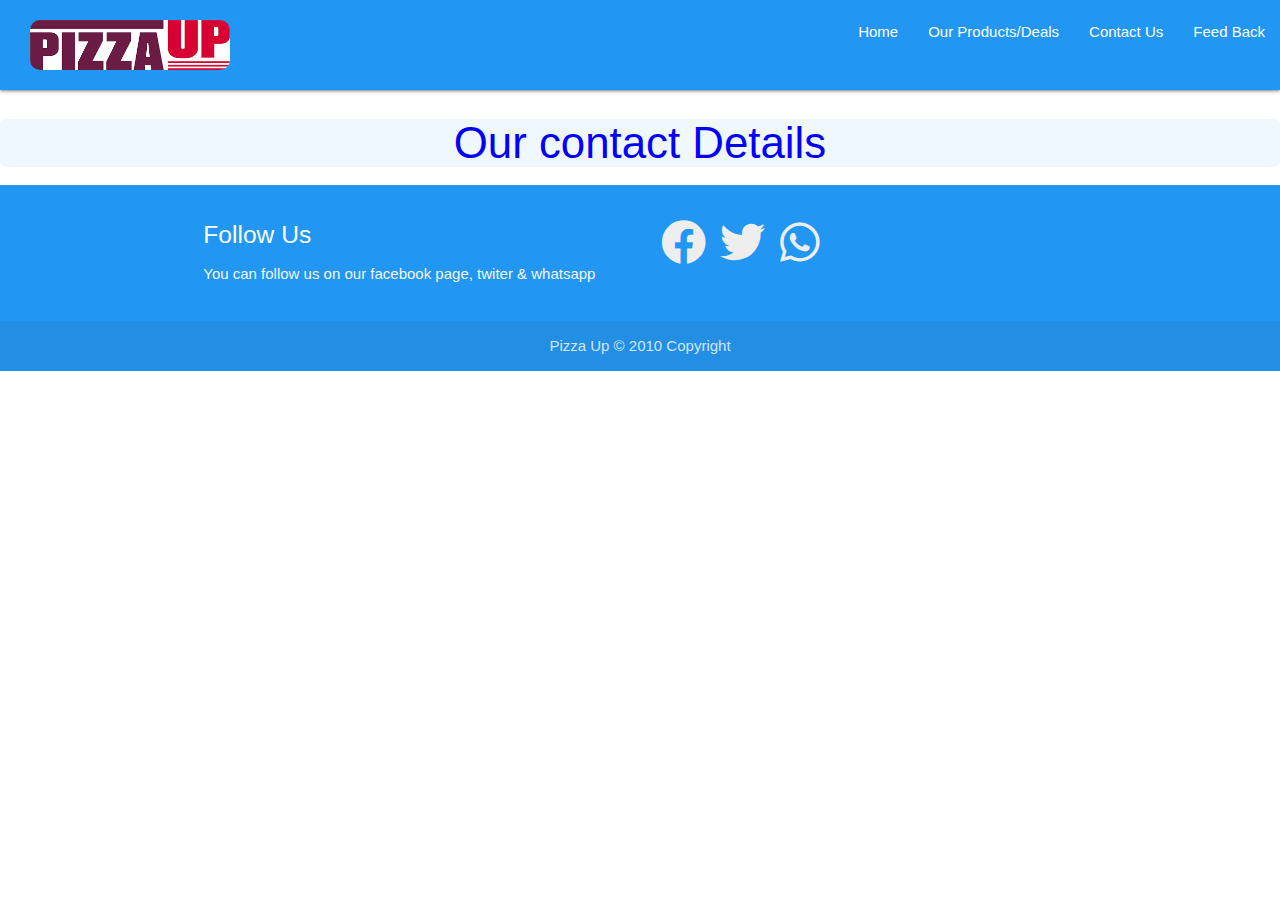
==== contact.html @ 427b0087 "additions of contact page" ====
<!DOCTYPE html>

<html>

<head> 

<title>Saylani Home page</title>
<link rel="stylesheet" type="text/css" href="materialize/css/materialize.min.css" />
<link href="https://fonts.googleapis.com/icon?family=Material+Icons" rel="stylesheet">
<link rel="stylesheet" type="text/css" href="style.css" />
<link rel="stylesheet" href="icones/css/all.min.css">
</head>



<body>
  
<div>
  <nav class="blue nav_bar">
    <div class="nav-wrapper">
      <!-- <a href="#!" class="brand-logo log"> <span class="log_text">Pizza House</span></a> -->
      <a href="#!" class="brand-logo"> <span class="log_text"><img src="img/logo.png" alt="logo here" class="logo"></span></a>
      <a href="#" data-target="mobile-demo" class="sidenav-trigger"><i class="material-icons">menu</i></a>
      <ul class="right hide-on-med-and-down">
        <li><a href="index.html">Home</a></li>
        <li><a href="products.html">Our Products/Deals</a></li>
        <li><a href="contact.html">Contact Us</a></li>
        <li><a href="#">Feed Back</a></li>
      </ul>
    </div>
  </nav>

  <ul class="sidenav" id="mobile-demo">
    <li><a href="index.html">Home</a></li>
        <li><a href="products.html">Our Products/Deals</a></li>
        <li><a href="contact.html">Contact Us</a></li>
        <li><a href="#">Feed Back</a></li>
  </ul>
</div>




<h3 class="heading1">Our contact Details</h3>





<footer class="page-footer blue">
  <div class="container">
    <div class="row">
      <div class="col s6">
        <h5 class="white-text">Follow Us</h5>
        <p class="grey-text text-lighten-4">You can follow us on our facebook page, twiter & whatsapp</p>
      </div>
      <div class="col s6">
        
        <ul>
          <li class="social_icon"><a class="grey-text text-lighten-3" href="#!"><i class="fab fa-facebook fa-3x"></i></a></li>
          <li class="social_icon"><a class="grey-text text-lighten-3" href="#!"><i class="fab fa-twitter fa-3x"></i></a></li>
          <li class="social_icon"><a class="grey-text text-lighten-3" href="#!"><i class="fab fa-whatsapp fa-3x"></i></a></li>
          
        </ul>
      </div>
    </div>
  </div>
  <div class="footer-copyright">
    <div class="container center">
    Pizza Up © 2010 Copyright
    <!-- <a class="grey-text text-lighten-4 right" href="#!">More Links</a> -->
    </div>
  </div>
</footer>


<script src='script.js'></script>
<script type="text/javascript" src="materialize/js/materialize.min.js"></script>
</body>




</html>
---- style.css ----
/* .nave{
    height: 100%;
} */

.nav_bar{
    height:90px;
}


.logo{
    height: 50px;
    width: 200px;
    margin-top: 20px;
    margin-left: 30px;
    border-radius: 10px;
    
}

.log_text{
    color:blue;
    font-size: 50   px;
}


.heading1{
    border-radius: 6px;
    text-align:center;
    background-color: aliceblue;
    color:blue;
}

.img1{
    width:100%;
}

.para{
    text-align: justify;
}

.ceo_pic{
    width:200px;
    height: 200px;
    border-radius: 100px;
    margin-left: 20px;
    
}

.social_icon{
    display: inline-block;
    margin-left: 10px;
}

.img_certi{
    width: 100%;
    height: 100%;
}

.deal_pic{
    width: 80%;
    height: 250px;
    border-radius: 25px;
}

.slider_pic{
    width:100%;
    height: 100%;
    border-radius: 15px;
}

.car_pic{
    border: 1px solid aliceblue;
    border-radius: 25px;
    background-color: aliceblue;
}

#product_page_body{
    background-color: azure;
}
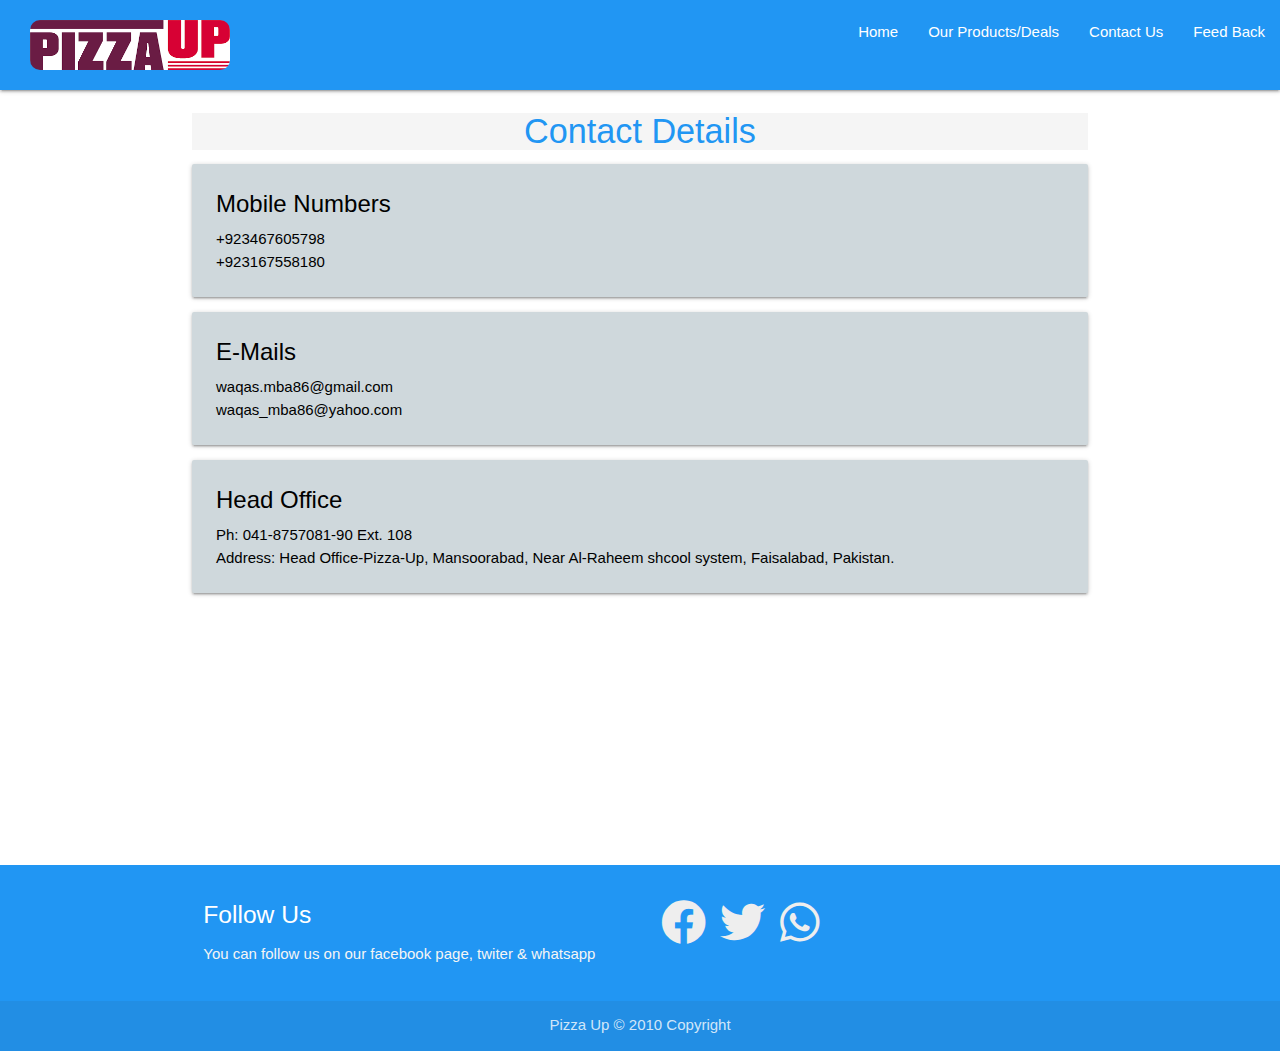
==== commit 44042af6: "additions in contact page" ====
--- a/contact.html
+++ b/contact.html
@@ -41,7 +41,52 @@
 
 
 
-<h3 class="heading1">Our contact Details</h3>
+<div>
+  <div class='container grey lighten-4'>
+      <h4 class="center-align blue-text">Contact Details</h4>
+  </div>
+
+           <div class='container'>
+              <div class="card blue-grey lighten-4">
+              <div class="card-content black-text">
+              <span class="card-title"><b>Mobile Numbers</b>  </span>
+              <p> +923467605798 <br/>+923167558180</p>
+              </div>
+          </div>
+          </div>
+
+
+          <div class='container'>
+              <div class="card blue-grey lighten-4">
+              <div class="card-content black-text">
+              <span class="card-title"><b>E-Mails</b>  </span>
+              <p> waqas.mba86@gmail.com <br/>waqas_mba86@yahoo.com</p>
+              </div>
+          </div>
+          </div>
+
+
+          <div class='container'>
+              <div class="card blue-grey lighten-4">
+              <div class="card-content black-text">
+              <span class="card-title"><b>Head Office</b>  </span>
+              <p> Ph: 041-8757081-90 Ext. 108 <br/>Address: Head Office-Pizza-Up, Mansoorabad, Near Al-Raheem shcool system, Faisalabad, Pakistan.</p>
+              </div>
+          </div>
+          </div>
+
+
+
+          <div class='container center'>
+          <iframe src="https://www.google.com/maps/embed?pb=!1m18!1m12!1m3!1d13617.220221452544!2d73.10815793304452!3d31.433267752374253!2m3!1f0!2f0!3f0!3m2!1i1024!2i768!4f13.1!3m3!1m2!1s0x39226845b2c11d17%3A0x544b17e96c8891eb!2sMansoorabad%2C%20Faisalabad%2C%20Punjab!5e0!3m2!1sen!2s!4v1586832397405!5m2!1sen!2s" width="100%" height="250" frameborder="0">
+
+          </iframe>
+
+          
+          </div>
+
+
+  </div>
 
 
 
